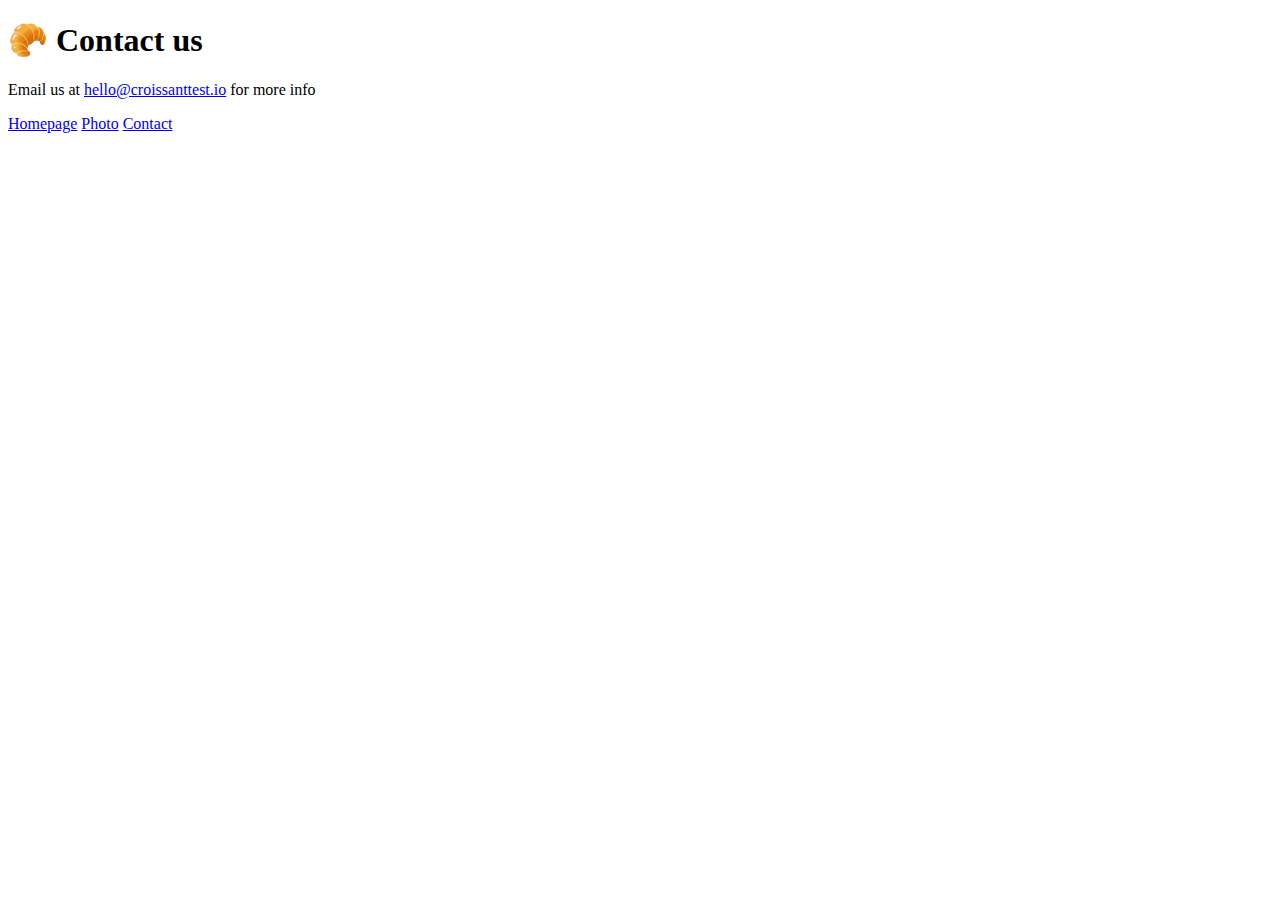
==== contact.html @ 5b8c3de4 "Created the initial file structure" ====
<!DOCTYPE html>
<html lang="en">
  <head>
    <meta charset="UTF-8" />
    <meta http-equiv="X-UA-Compatible" content="IE=edge" />
    <meta name="viewport" content="width=device-width, initial-scale=1.0" />
    <title>Croissant</title>
  </head>
  <body>
    <h1>🥐 Contact us</h1>
    <p>
      Email us at
      <a href="mailto:hello@croissonttest.io">hello@croissanttest.io</a> for
      more info
    </p>
    <a href="/">Homepage</a>
    <a href="/photo.html">Photo</a>
    <a href="/contact.html">Contact</a>
  </body>
</html>
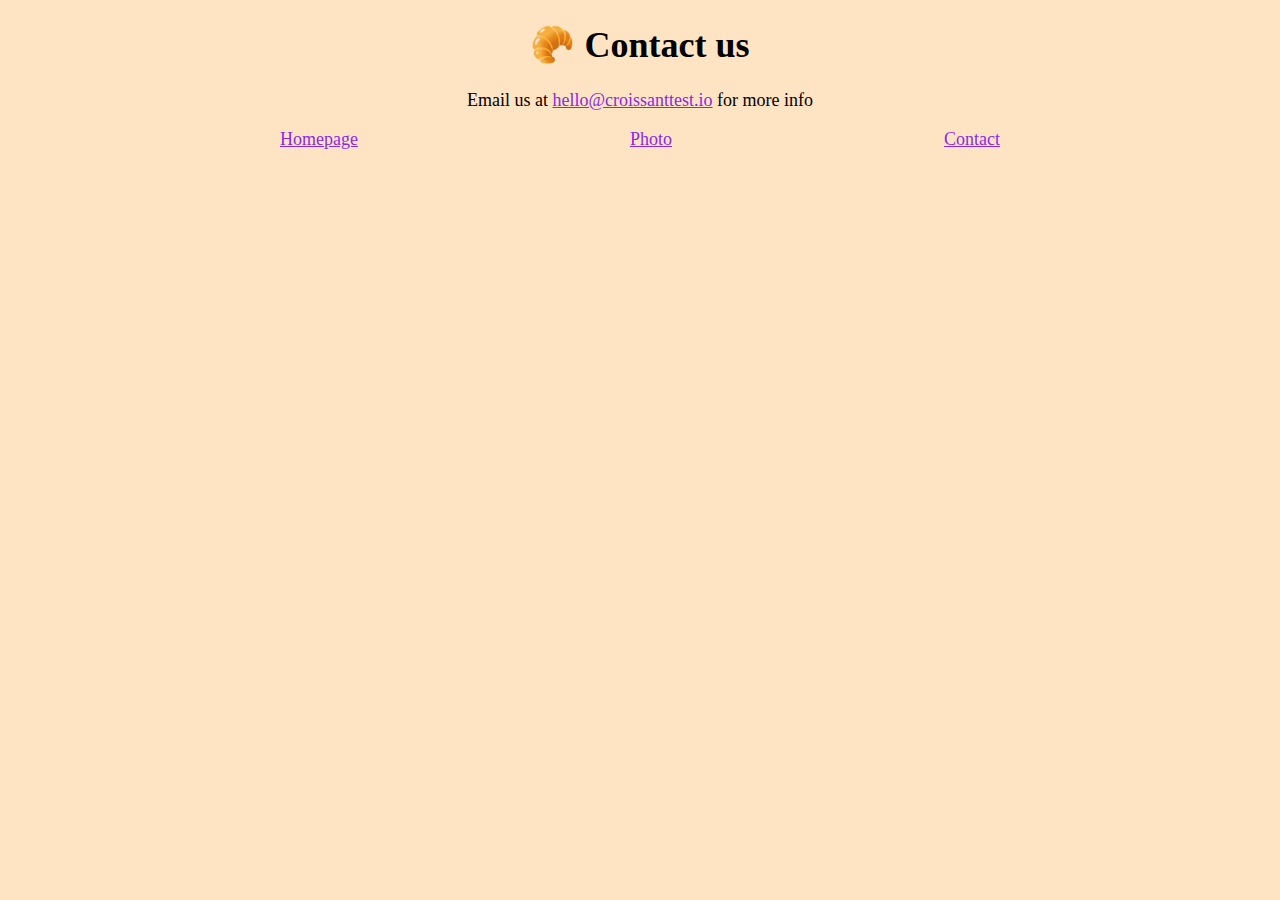
==== commit d1c7036b: "Styled the basic CSS" ====
--- a/contact.html
+++ b/contact.html
@@ -4,6 +4,7 @@
     <meta charset="UTF-8" />
     <meta http-equiv="X-UA-Compatible" content="IE=edge" />
     <meta name="viewport" content="width=device-width, initial-scale=1.0" />
+    <link rel="stylesheet" href="/css/styles.css" />
     <title>Croissant</title>
   </head>
   <body>
@@ -13,8 +14,10 @@
       <a href="mailto:hello@croissonttest.io">hello@croissanttest.io</a> for
       more info
     </p>
-    <a href="/">Homepage</a>
-    <a href="/photo.html">Photo</a>
-    <a href="/contact.html">Contact</a>
+    <div class="container">
+      <a href="/">Homepage</a>
+      <a href="/photo.html">Photo</a>
+      <a href="/contact.html">Contact</a>
+    </div>
   </body>
 </html>
--- a/css/styles.css
+++ b/css/styles.css
@@ -0,0 +1,22 @@
+body {
+  text-align: center;
+  font-size: 18px;
+  background-color: bisque;
+}
+
+div {
+  display: flex;
+  justify-content: center;
+}
+img {
+  width: 50%;
+}
+
+a {
+  color: blueviolet;
+}
+
+.container {
+  display: flex;
+  justify-content: space-evenly;
+}
